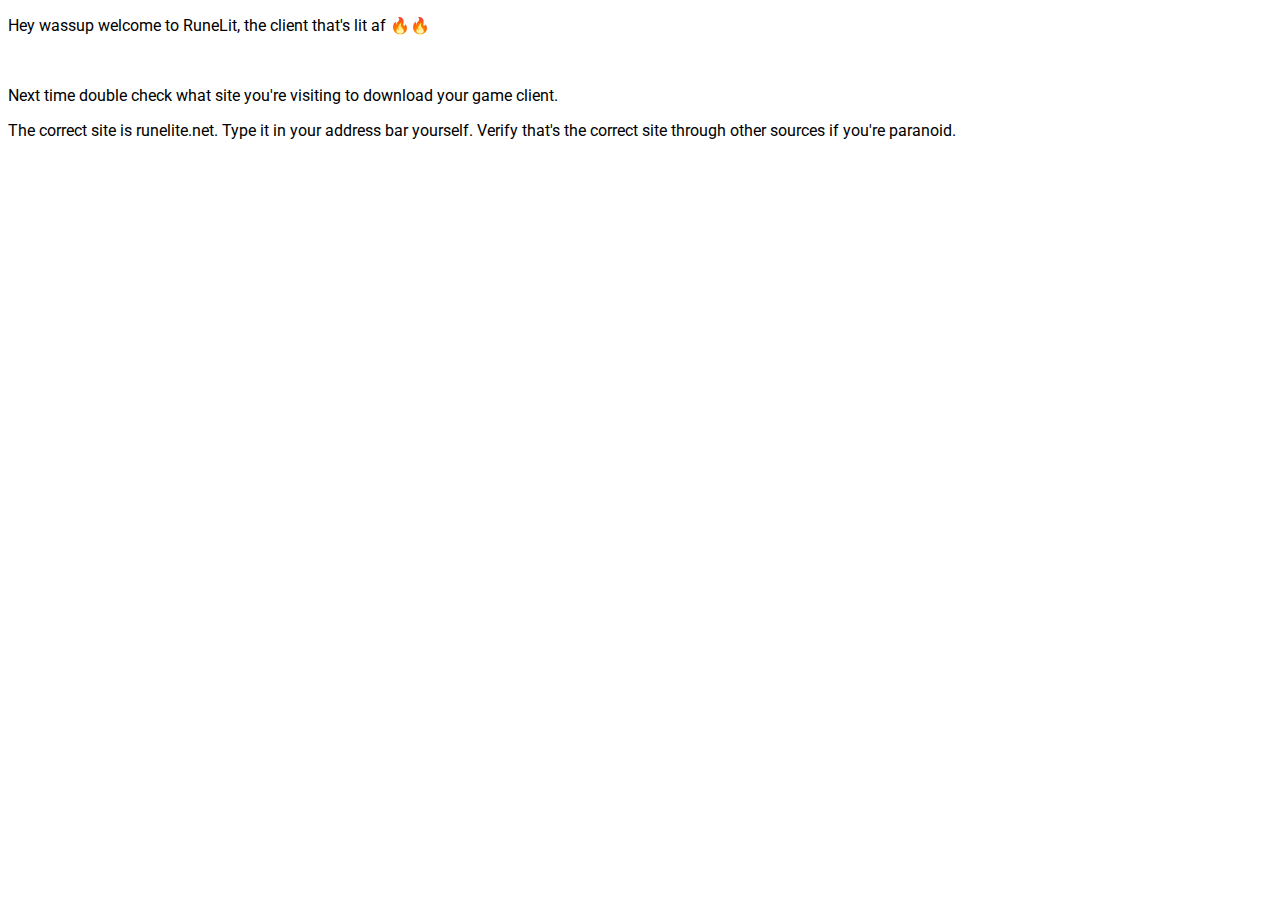
==== index.html @ 324bfe48 "Initial" ====
<!DOCTYPE html>
<html>
<head>
    <title>Runelit</title>
    <meta charset="utf-8"/>
    <link href="https://fonts.googleapis.com/css?family=Roboto" rel="stylesheet">
    <style>
        body { 
            font-family: 'Roboto', sans-serif;
        }
    </style>
</head>
<body>
    <p>Hey wassup welcome to RuneLit, the client that's lit af 🔥🔥</p>
    <br/>
    <p>Next time double check what site you're visiting to download your game client.</p>
    <p>The correct site is runelite.net. Type it in your address bar yourself. Verify that's the correct site through other sources if you're paranoid.</p>
</body>
</html>
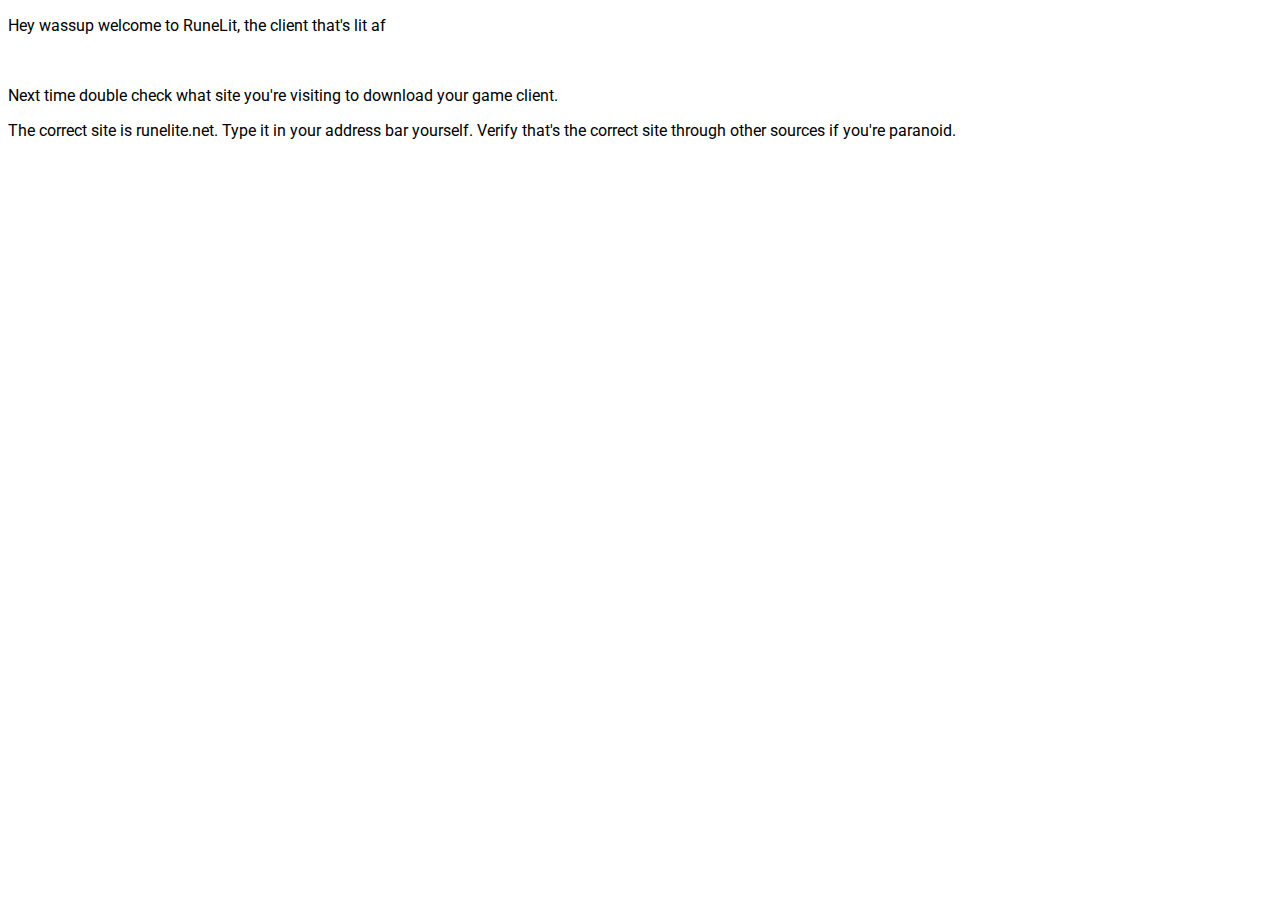
==== commit 5f7fe6c8: "Removed emoji" ====
--- a/index.html
+++ b/index.html
@@ -11,7 +11,7 @@
     </style>
 </head>
 <body>
-    <p>Hey wassup welcome to RuneLit, the client that's lit af 🔥🔥</p>
+    <p>Hey wassup welcome to RuneLit, the client that's lit af </p>
     <br/>
     <p>Next time double check what site you're visiting to download your game client.</p>
     <p>The correct site is runelite.net. Type it in your address bar yourself. Verify that's the correct site through other sources if you're paranoid.</p>
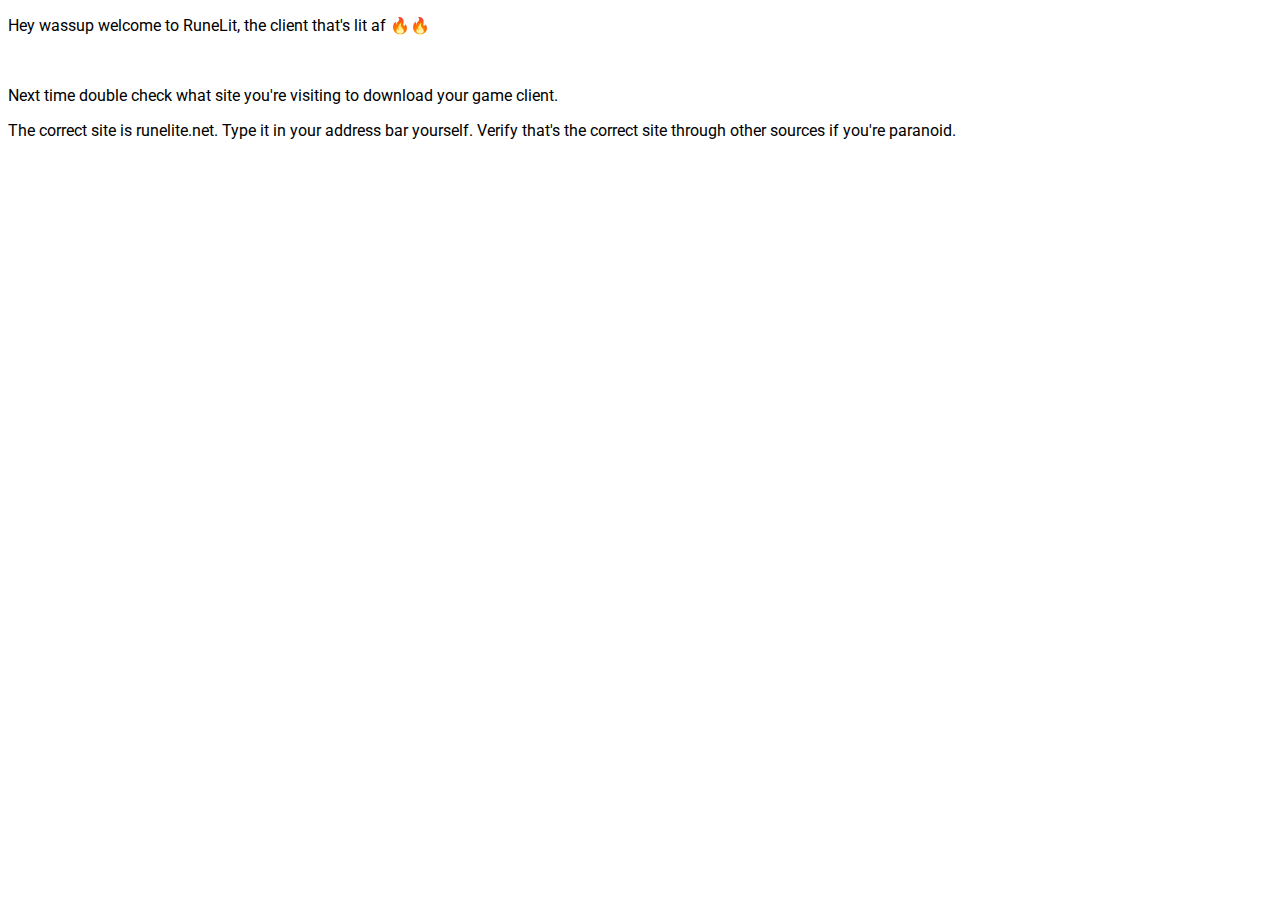
==== commit 1242f529: "Re-added emoji" ====
--- a/index.html
+++ b/index.html
@@ -11,7 +11,7 @@
     </style>
 </head>
 <body>
-    <p>Hey wassup welcome to RuneLit, the client that's lit af </p>
+    <p>Hey wassup welcome to RuneLit, the client that's lit af 🔥🔥</p>
     <br/>
     <p>Next time double check what site you're visiting to download your game client.</p>
     <p>The correct site is runelite.net. Type it in your address bar yourself. Verify that's the correct site through other sources if you're paranoid.</p>
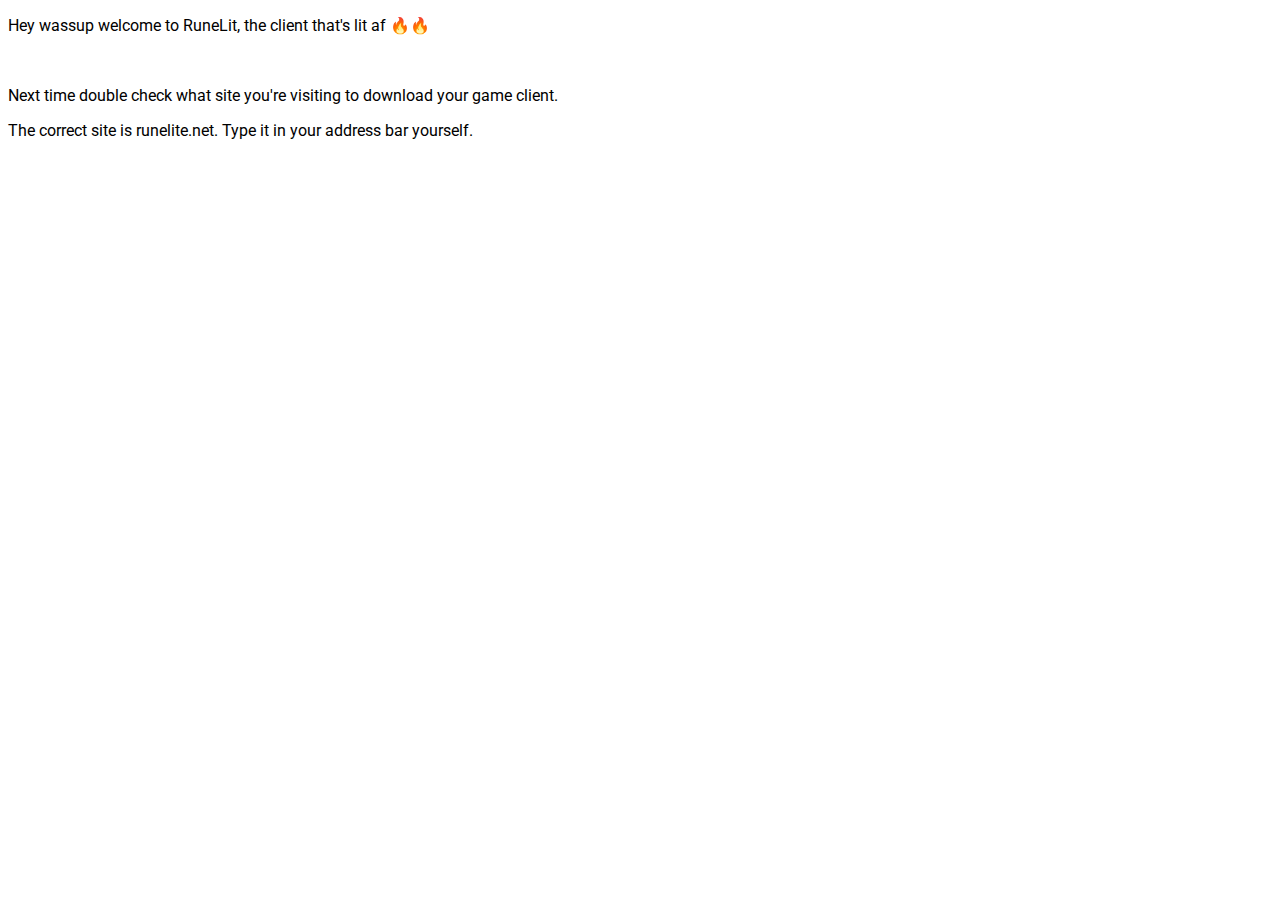
==== commit 8d81d950: "Update index.html" ====
--- a/index.html
+++ b/index.html
@@ -14,6 +14,6 @@
     <p>Hey wassup welcome to RuneLit, the client that's lit af 🔥🔥</p>
     <br/>
     <p>Next time double check what site you're visiting to download your game client.</p>
-    <p>The correct site is runelite.net. Type it in your address bar yourself. Verify that's the correct site through other sources if you're paranoid.</p>
+    <p>The correct site is runelite.net. Type it in your address bar yourself.</p>
 </body>
-</html>+</html>
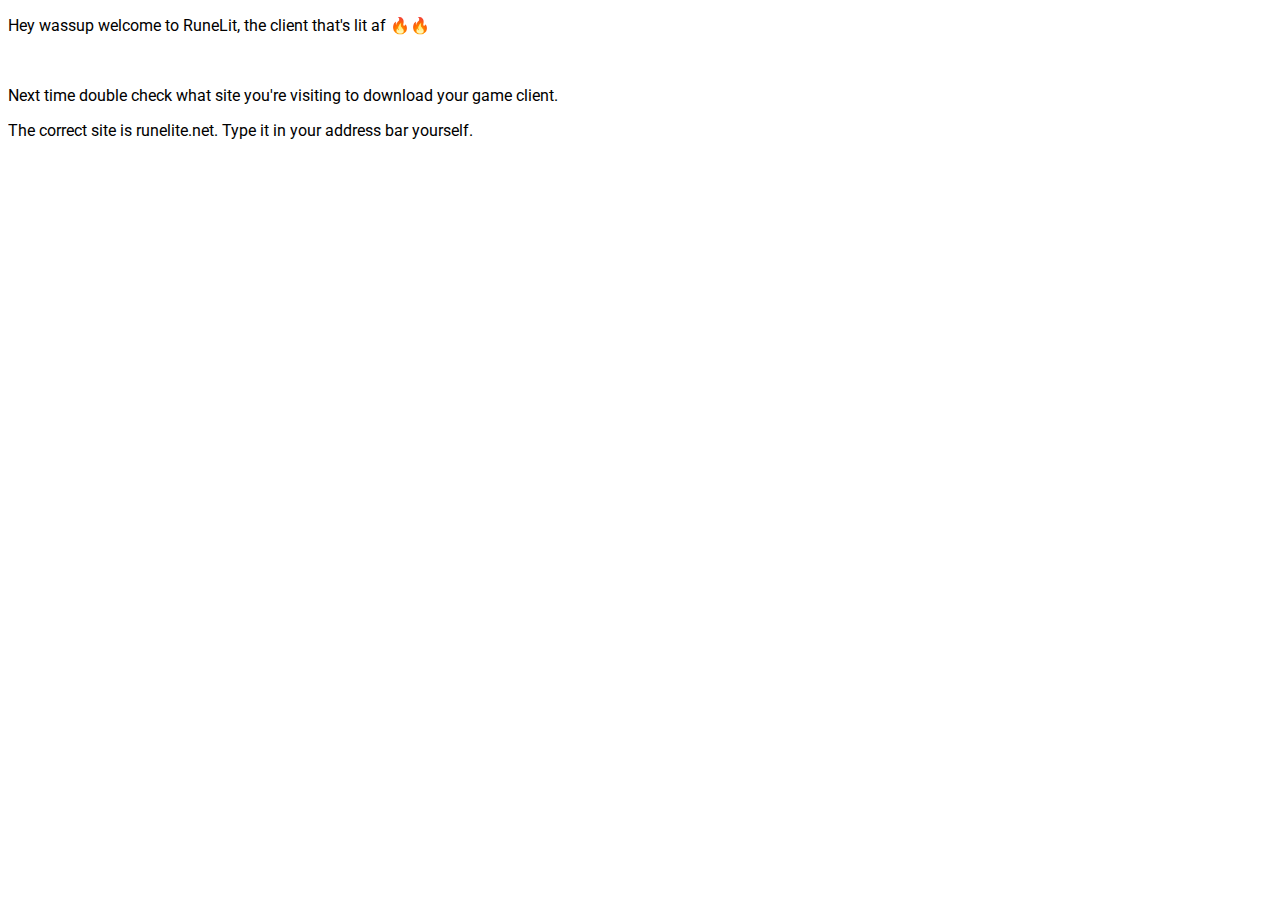
==== commit 8138dadd: "Update index.html" ====
--- a/index.html
+++ b/index.html
@@ -9,6 +9,15 @@
             font-family: 'Roboto', sans-serif;
         }
     </style>
+    
+    <!-- Evil Google Analytics, I'm sorry but not really -->
+    <script async src="https://www.googletagmanager.com/gtag/js?id=UA-135684862-1"></script>
+    <script>
+      window.dataLayer = window.dataLayer || [];
+      function gtag(){dataLayer.push(arguments);}
+      gtag('js', new Date());
+      gtag('config', 'UA-135684862-1');
+    </script>
 </head>
 <body>
     <p>Hey wassup welcome to RuneLit, the client that's lit af 🔥🔥</p>
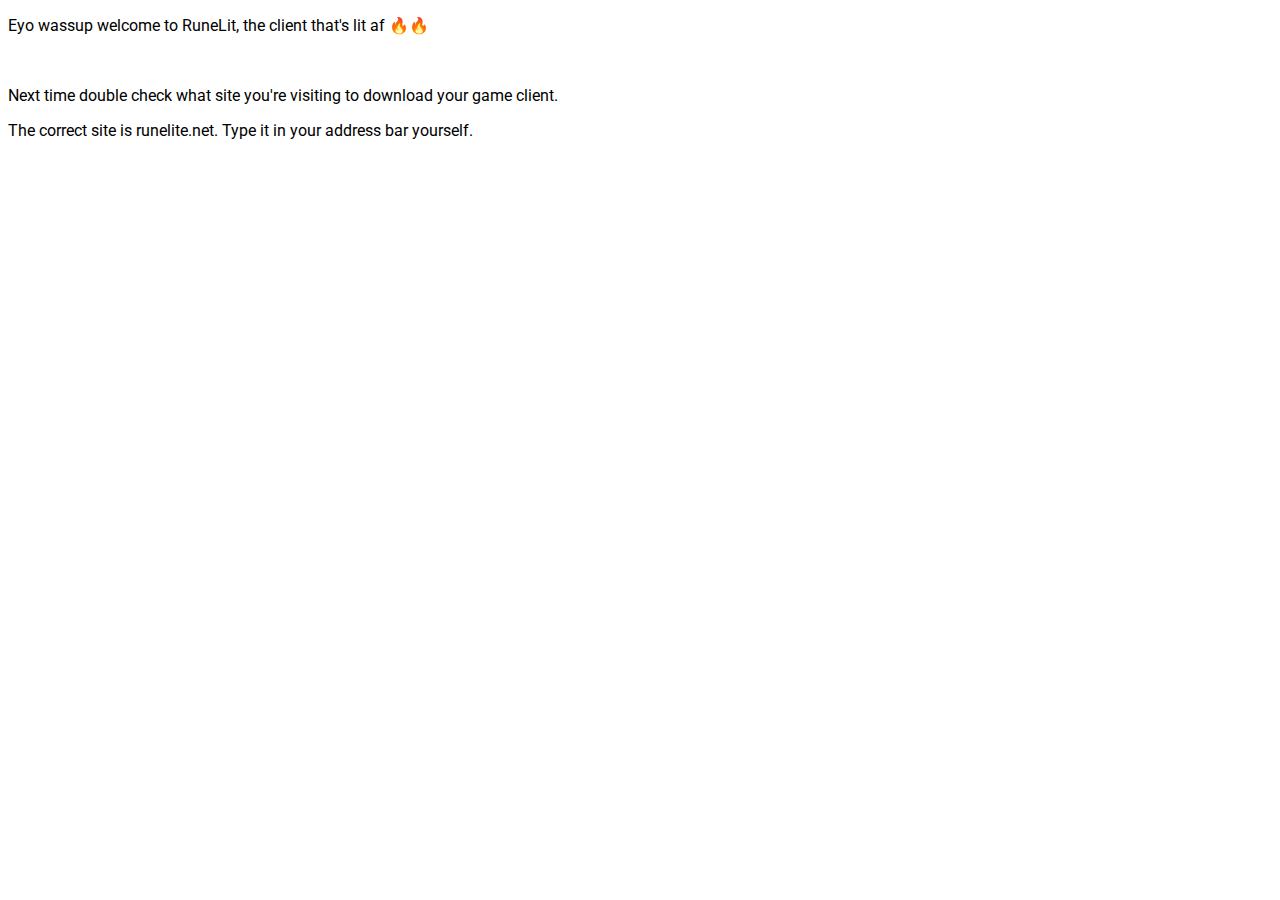
==== commit b971bbc9: "Update index.html" ====
--- a/index.html
+++ b/index.html
@@ -11,6 +11,7 @@
     </style>
     
     <!-- Evil Google Analytics, I'm sorry but not really -->
+    <!-- If you use an ad blocker like any normal person, this will not even affect you -->
     <script async src="https://www.googletagmanager.com/gtag/js?id=UA-135684862-1"></script>
     <script>
       window.dataLayer = window.dataLayer || [];
@@ -20,7 +21,7 @@
     </script>
 </head>
 <body>
-    <p>Hey wassup welcome to RuneLit, the client that's lit af 🔥🔥</p>
+    <p>Eyo wassup welcome to RuneLit, the client that's lit af 🔥🔥</p>
     <br/>
     <p>Next time double check what site you're visiting to download your game client.</p>
     <p>The correct site is runelite.net. Type it in your address bar yourself.</p>
